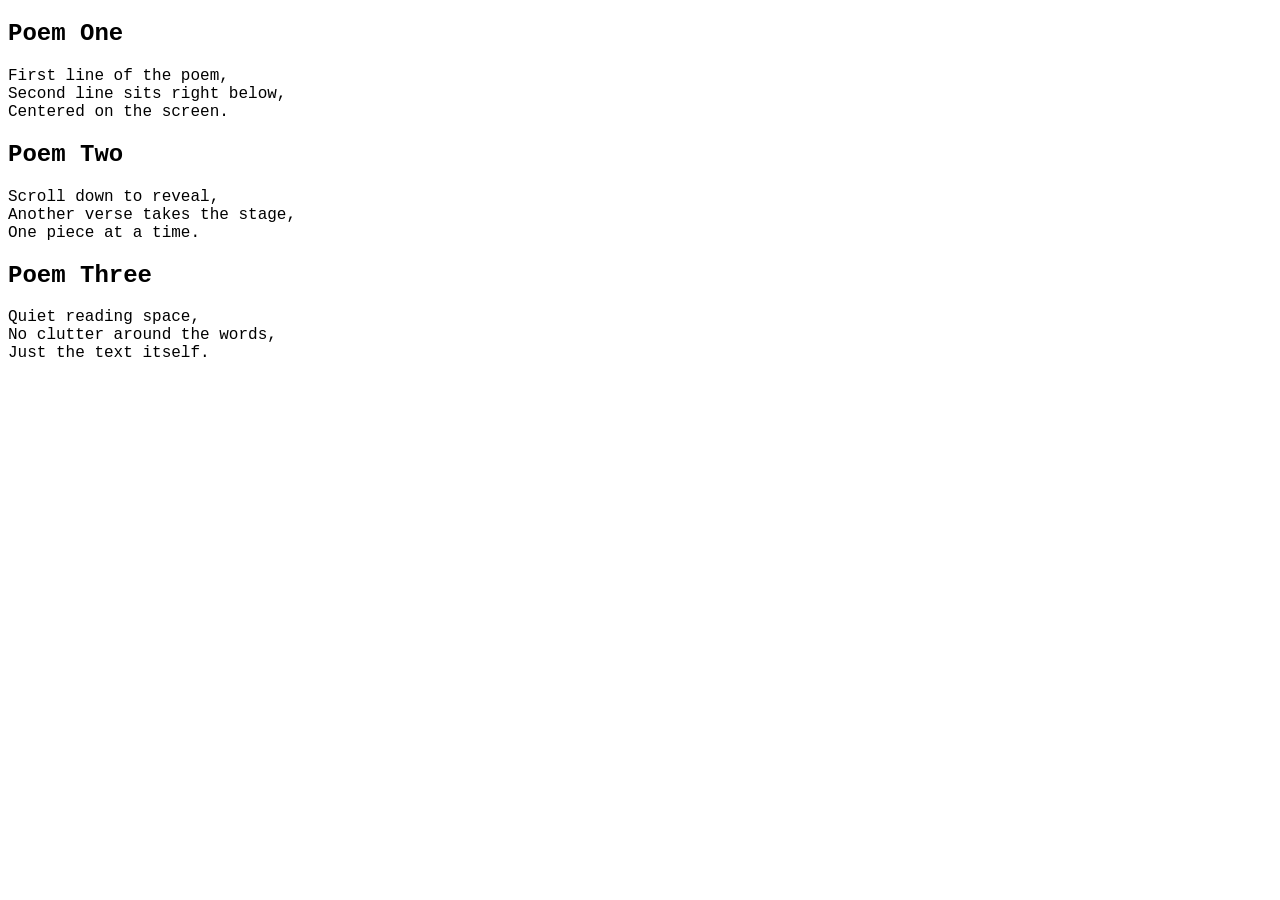
==== author.html @ ff72abd1 "first commit" ====
<!DOCTYPE html>

<html>
<head>
  <meta charset="UTF-8">
  <meta name="viewport" content="width=device-width, initial-scale=1.0">
  <style>
    body {
      font-family: "Courier New", Courier, monospace;
    }
    .special-text {
      font-family: "Courier New", Courier, monospace;
    }
  </style>
</head>
<body>
  <main class="poem-container">
    <section class="poem-slide">
      <article class="poem-content">
        <h2>Poem One</h2>
        <p>First line of the poem,<br>
        Second line sits right below,<br>
        Centered on the screen.</p>
      </article>
    </section>
        <section class="poem-slide">
      <article class="poem-content">
        <h2>Poem Two</h2>
        <p>Scroll down to reveal,<br>
        Another verse takes the stage,<br>
        One piece at a time.</p>
      </article>
    </section>
    <section class="poem-slide">
      <article class="poem-content">
        <h2>Poem Three</h2>
        <p>Quiet reading space,<br>
        No clutter around the words,<br>
        Just the text itself.</p>
      </article>
    </section>
  </main>
</body>
</html>
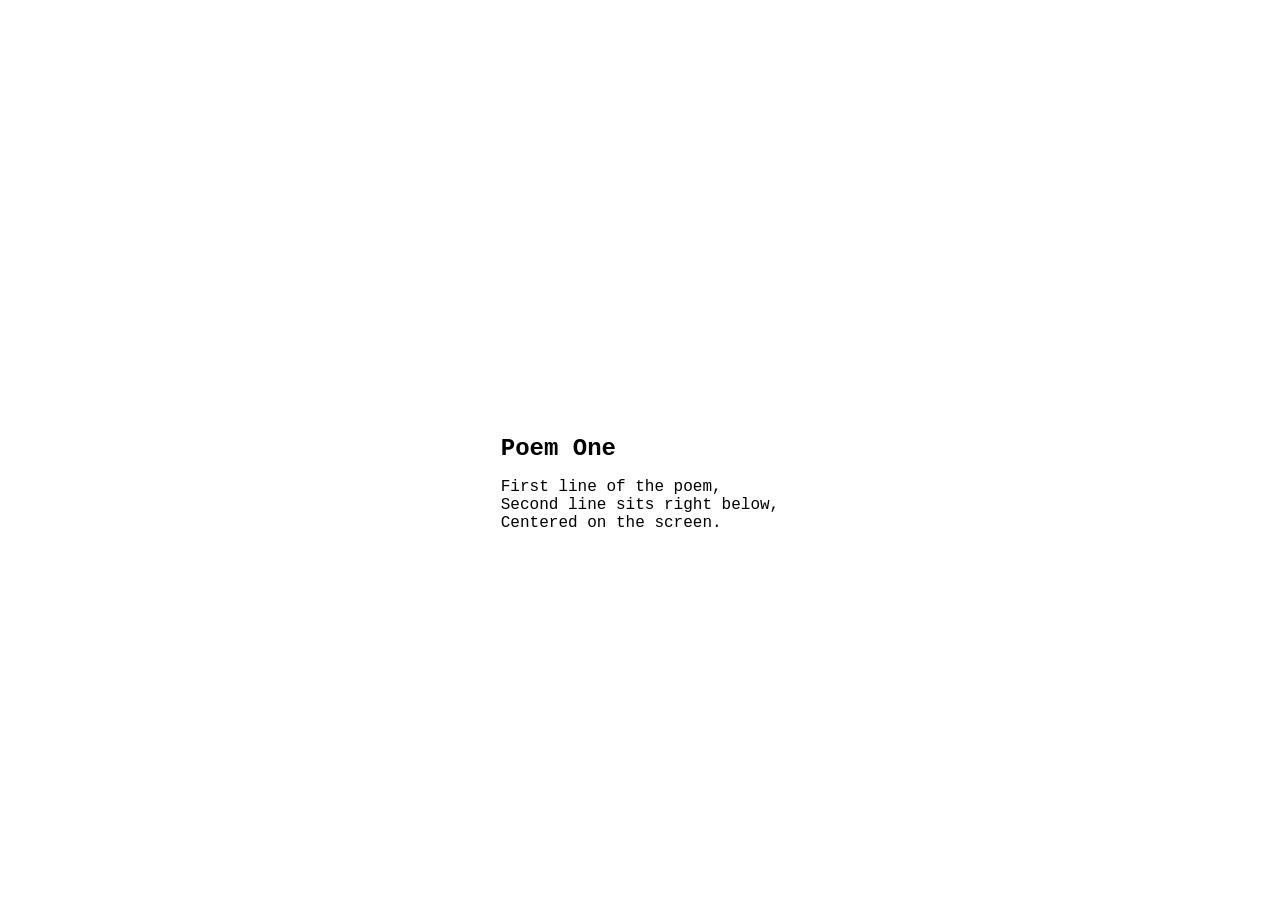
==== commit ece94e90: "Update author.html" ====
--- a/author.html
+++ b/author.html
@@ -4,6 +4,7 @@
 <head>
   <meta charset="UTF-8">
   <meta name="viewport" content="width=device-width, initial-scale=1.0">
+  <link rel="stylesheet" href="style.css">
   <style>
     body {
       font-family: "Courier New", Courier, monospace;
--- a/style.css
+++ b/style.css
@@ -0,0 +1,69 @@
+body {
+  margin: 0;
+}
+/* Changes the font for the entire page */
+body {
+    font-family: "Courier New", Courier, monospace;
+}
+
+.special-text {
+    font-family: "Courier New", Courier, monospace;
+}
+.center-container {
+  display: flex;
+  justify-content: center;
+  align-items: center;
+  min-height: 100vh;
+}
+
+.topright-container {
+  position: fixed;
+  top: 0;
+  right: 0;
+  padding: 40px; /* Adjust this value to change the spacing from the screen edge */
+}
+.topleft-container {
+  position: fixed;
+  top: 0;
+  left: 0;
+  padding: 40px; /* Adjust this value to change the spacing from the screen edge */
+}
+.bottomright-container {
+  position: fixed;
+  bottom: 0;
+  right: 0;
+  padding: 40px; /* Adjust this value to change the spacing from the screen edge */
+}
+.bottomleft-container {
+  position: fixed;
+  bottom: 0;
+  left: 0;
+  padding: 40px; /* Adjust this value to change the spacing from the screen edge */
+}
+.bottomleft-container {
+  position: fixed;
+  bottom: 0;
+  left: 0;
+  padding: 40px; /* Adjust this value to change the spacing from the screen edge */
+}
+
+.poem-container {
+    height: 100vh;
+    overflow-y: scroll;
+    scroll-snap-type: y mandatory;
+    scroll-behavior: smooth;
+}
+
+.poem-slide {
+    height: 100vh;
+    scroll-snap-align: center;
+    scroll-snap-stop: always;
+    display: flex;
+    justify-content: center;
+    align-items: center;
+    padding: 2rem;
+    }
+.poem-content h2 {
+    margin-bottom: 1rem;
+    font-size: 1.5rem;
+}
